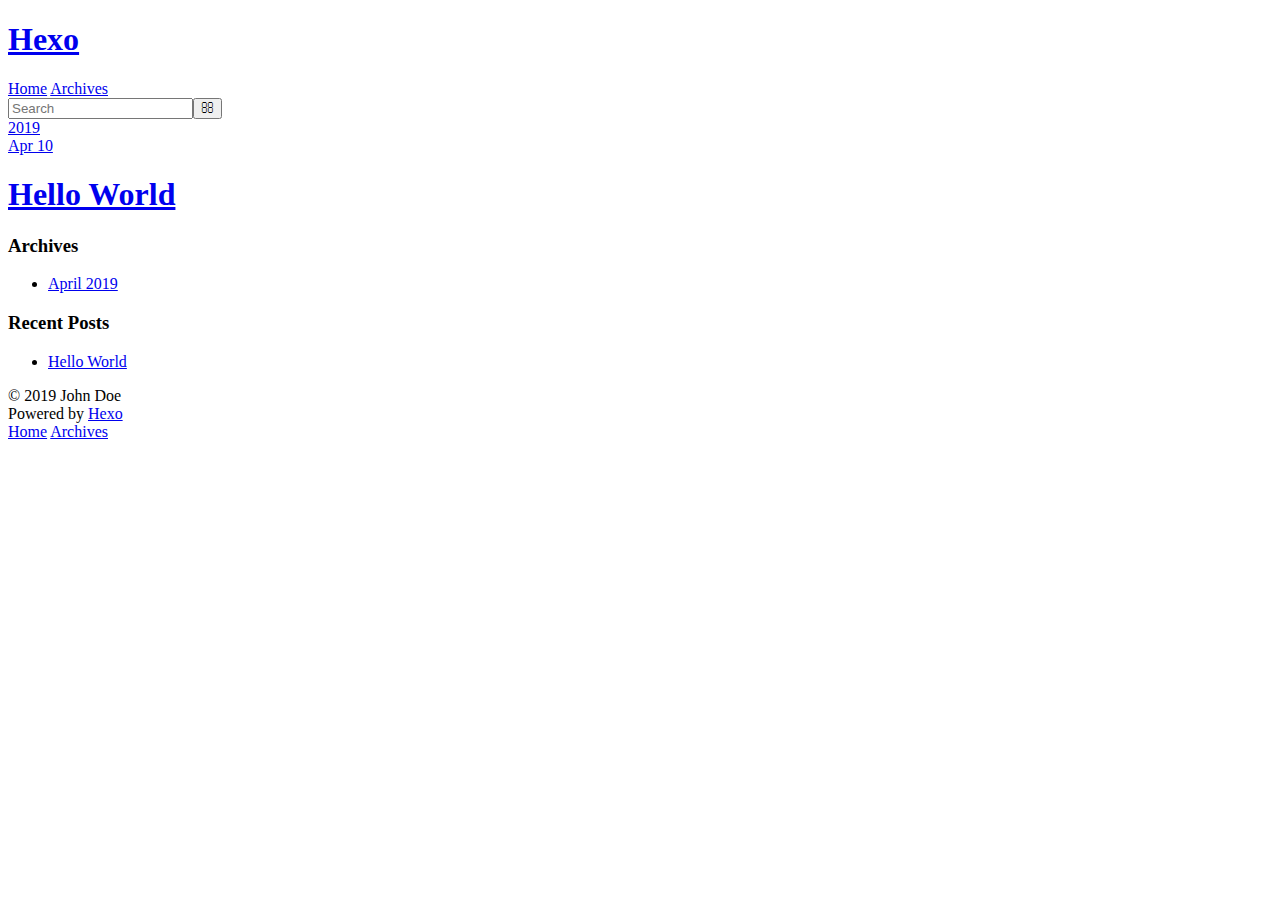
==== archives/index.html @ 7c73ddf2 "Site updated: 2019-04-10 21:47:30" ====
<!DOCTYPE html>
<html>
<head><meta name="generator" content="Hexo 3.8.0">
  <meta charset="utf-8">
  

  
  <title>Archives | Hexo</title>
  <meta name="viewport" content="width=device-width, initial-scale=1, maximum-scale=1">
  <meta property="og:type" content="website">
<meta property="og:title" content="Hexo">
<meta property="og:url" content="https://acly_xuan.github.io/archives/index.html">
<meta property="og:site_name" content="Hexo">
<meta property="og:locale" content="default">
<meta name="twitter:card" content="summary">
<meta name="twitter:title" content="Hexo">
  
    <link rel="alternate" href="/atom.xml" title="Hexo" type="application/atom+xml">
  
  
    <link rel="icon" href="/favicon.png">
  
  
    <link href="//fonts.googleapis.com/css?family=Source+Code+Pro" rel="stylesheet" type="text/css">
  
  <link rel="stylesheet" href="/css/style.css">
</head>
</html>
<body>
  <div id="container">
    <div id="wrap">
      <header id="header">
  <div id="banner"></div>
  <div id="header-outer" class="outer">
    <div id="header-title" class="inner">
      <h1 id="logo-wrap">
        <a href="/" id="logo">Hexo</a>
      </h1>
      
    </div>
    <div id="header-inner" class="inner">
      <nav id="main-nav">
        <a id="main-nav-toggle" class="nav-icon"></a>
        
          <a class="main-nav-link" href="/">Home</a>
        
          <a class="main-nav-link" href="/archives">Archives</a>
        
      </nav>
      <nav id="sub-nav">
        
          <a id="nav-rss-link" class="nav-icon" href="/atom.xml" title="RSS Feed"></a>
        
        <a id="nav-search-btn" class="nav-icon" title="Search"></a>
      </nav>
      <div id="search-form-wrap">
        <form action="//google.com/search" method="get" accept-charset="UTF-8" class="search-form"><input type="search" name="q" class="search-form-input" placeholder="Search"><button type="submit" class="search-form-submit">&#xF002;</button><input type="hidden" name="sitesearch" value="https://acly_xuan.github.io"></form>
      </div>
    </div>
  </div>
</header>
      <div class="outer">
        <section id="main">
  
  
    
    
      
      
      <section class="archives-wrap">
        <div class="archive-year-wrap">
          <a href="/archives/2019" class="archive-year">2019</a>
        </div>
        <div class="archives">
    
    <article class="archive-article archive-type-post">
  <div class="archive-article-inner">
    <header class="archive-article-header">
      <a href="/2019/04/10/hello-world/" class="archive-article-date">
  <time datetime="2019-04-10T12:12:37.846Z" itemprop="datePublished">Apr 10</time>
</a>
      
  
    <h1 itemprop="name">
      <a class="archive-article-title" href="/2019/04/10/hello-world/">Hello World</a>
    </h1>
  

    </header>
  </div>
</article>
  
  
    </div></section>
  


</section>
        
          <aside id="sidebar">
  
    

  
    

  
    
  
    
  <div class="widget-wrap">
    <h3 class="widget-title">Archives</h3>
    <div class="widget">
      <ul class="archive-list"><li class="archive-list-item"><a class="archive-list-link" href="/archives/2019/04/">April 2019</a></li></ul>
    </div>
  </div>


  
    
  <div class="widget-wrap">
    <h3 class="widget-title">Recent Posts</h3>
    <div class="widget">
      <ul>
        
          <li>
            <a href="/2019/04/10/hello-world/">Hello World</a>
          </li>
        
      </ul>
    </div>
  </div>

  
</aside>
        
      </div>
      <footer id="footer">
  
  <div class="outer">
    <div id="footer-info" class="inner">
      &copy; 2019 John Doe<br>
      Powered by <a href="http://hexo.io/" target="_blank">Hexo</a>
    </div>
  </div>
</footer>
    </div>
    <nav id="mobile-nav">
  
    <a href="/" class="mobile-nav-link">Home</a>
  
    <a href="/archives" class="mobile-nav-link">Archives</a>
  
</nav>
    

<script src="//ajax.googleapis.com/ajax/libs/jquery/2.0.3/jquery.min.js"></script>


  <link rel="stylesheet" href="/fancybox/jquery.fancybox.css">
  <script src="/fancybox/jquery.fancybox.pack.js"></script>


<script src="/js/script.js"></script>



  </div>
</body>
</html>
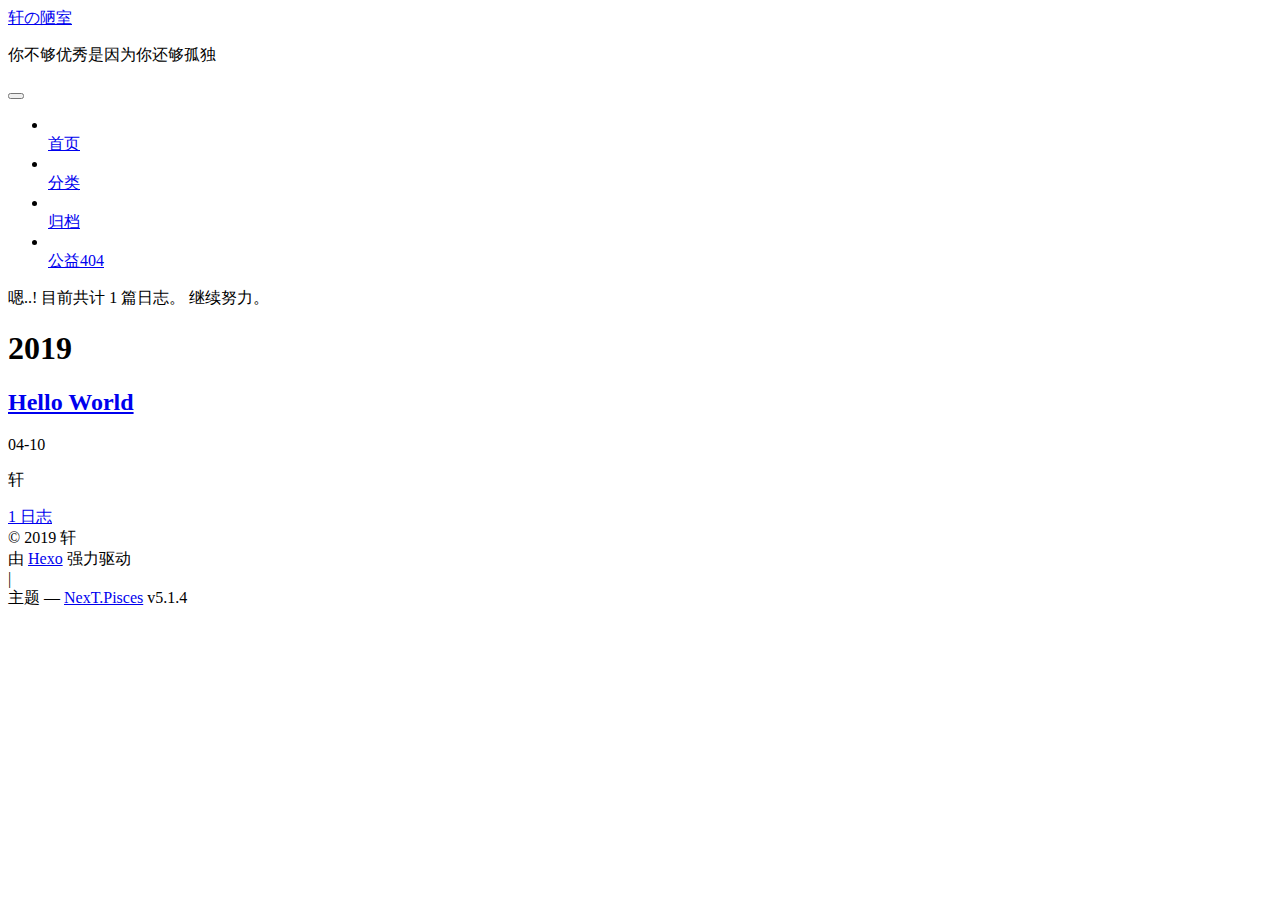
==== commit e7223bf5: "Site updated: 2019-04-13 15:11:56" ====
--- a/archives/index.html
+++ b/archives/index.html
@@ -1,170 +1,576 @@
 <!DOCTYPE html>
-<html>
+
+
+
+  
+
+
+<html class="theme-next pisces use-motion" lang="zh-Hans">
 <head><meta name="generator" content="Hexo 3.8.0">
-  <meta charset="utf-8">
-  
-
-  
-  <title>Archives | Hexo</title>
-  <meta name="viewport" content="width=device-width, initial-scale=1, maximum-scale=1">
-  <meta property="og:type" content="website">
-<meta property="og:title" content="Hexo">
-<meta property="og:url" content="https://acly_xuan.github.io/archives/index.html">
-<meta property="og:site_name" content="Hexo">
-<meta property="og:locale" content="default">
+  <meta charset="UTF-8">
+<meta http-equiv="X-UA-Compatible" content="IE=edge">
+<meta name="viewport" content="width=device-width, initial-scale=1, maximum-scale=1">
+<meta name="theme-color" content="#222">
+
+
+
+
+
+
+
+
+
+<meta http-equiv="Cache-Control" content="no-transform">
+<meta http-equiv="Cache-Control" content="no-siteapp">
+
+
+
+
+
+
+
+
+
+
+
+
+
+
+
+
+  
+  
+  <link href="/lib/fancybox/source/jquery.fancybox.css?v=2.1.5" rel="stylesheet" type="text/css">
+
+
+
+
+
+
+
+<link href="/lib/font-awesome/css/font-awesome.min.css?v=4.6.2" rel="stylesheet" type="text/css">
+
+<link href="/css/main.css?v=5.1.4" rel="stylesheet" type="text/css">
+
+
+  <link rel="apple-touch-icon" sizes="180x180" href="/images/apple-touch-icon-next.png?v=5.1.4">
+
+
+  <link rel="icon" type="image/png" sizes="32x32" href="/images/favicon-32x32-next.png?v=5.1.4">
+
+
+  <link rel="icon" type="image/png" sizes="16x16" href="/images/favicon-16x16-next.png?v=5.1.4">
+
+
+  <link rel="mask-icon" href="/images/logo.svg?v=5.1.4" color="#222">
+
+
+
+
+
+  <meta name="keywords" content="Hexo, NexT">
+
+
+
+
+
+
+
+
+
+
+<meta property="og:type" content="website">
+<meta property="og:title" content="轩の陋室">
+<meta property="og:url" content="https://xiaoxuanQi.github.io/archives/index.html">
+<meta property="og:site_name" content="轩の陋室">
+<meta property="og:locale" content="zh-Hans">
 <meta name="twitter:card" content="summary">
-<meta name="twitter:title" content="Hexo">
-  
-    <link rel="alternate" href="/atom.xml" title="Hexo" type="application/atom+xml">
-  
-  
-    <link rel="icon" href="/favicon.png">
-  
-  
-    <link href="//fonts.googleapis.com/css?family=Source+Code+Pro" rel="stylesheet" type="text/css">
-  
-  <link rel="stylesheet" href="/css/style.css">
+<meta name="twitter:title" content="轩の陋室">
+
+
+
+<script type="text/javascript" id="hexo.configurations">
+  var NexT = window.NexT || {};
+  var CONFIG = {
+    root: '/',
+    scheme: 'Pisces',
+    version: '5.1.4',
+    sidebar: {"position":"left","display":"post","offset":12,"b2t":false,"scrollpercent":false,"onmobile":false},
+    fancybox: true,
+    tabs: true,
+    motion: {"enable":true,"async":false,"transition":{"post_block":"fadeIn","post_header":"slideDownIn","post_body":"slideDownIn","coll_header":"slideLeftIn","sidebar":"slideUpIn"}},
+    duoshuo: {
+      userId: '0',
+      author: '轩'
+    },
+    algolia: {
+      applicationID: '',
+      apiKey: '',
+      indexName: '',
+      hits: {"per_page":10},
+      labels: {"input_placeholder":"Search for Posts","hits_empty":"We didn't find any results for the search: ${query}","hits_stats":"${hits} results found in ${time} ms"}
+    }
+  };
+</script>
+
+
+
+  <link rel="canonical" href="https://xiaoxuanQi.github.io/archives/">
+
+
+
+
+
+  <title>归档 | 轩の陋室</title>
+  
+
+
+
+
+
+
+
+
 </head>
-</html>
-<body>
-  <div id="container">
-    <div id="wrap">
-      <header id="header">
-  <div id="banner"></div>
-  <div id="header-outer" class="outer">
-    <div id="header-title" class="inner">
-      <h1 id="logo-wrap">
-        <a href="/" id="logo">Hexo</a>
-      </h1>
-      
+
+<body itemscope itemtype="http://schema.org/WebPage" lang="zh-Hans">
+
+  
+  
+    
+  
+
+  <div class="container sidebar-position-left page-archive">
+    <div class="headband"></div>
+
+    <header id="header" class="header" itemscope itemtype="http://schema.org/WPHeader">
+      <div class="header-inner"><div class="site-brand-wrapper">
+  <div class="site-meta ">
+    
+
+    <div class="custom-logo-site-title">
+      <a href="/" class="brand" rel="start">
+        <span class="logo-line-before"><i></i></span>
+        <span class="site-title">轩の陋室</span>
+        <span class="logo-line-after"><i></i></span>
+      </a>
     </div>
-    <div id="header-inner" class="inner">
-      <nav id="main-nav">
-        <a id="main-nav-toggle" class="nav-icon"></a>
-        
-          <a class="main-nav-link" href="/">Home</a>
-        
-          <a class="main-nav-link" href="/archives">Archives</a>
-        
-      </nav>
-      <nav id="sub-nav">
-        
-          <a id="nav-rss-link" class="nav-icon" href="/atom.xml" title="RSS Feed"></a>
-        
-        <a id="nav-search-btn" class="nav-icon" title="Search"></a>
-      </nav>
-      <div id="search-form-wrap">
-        <form action="//google.com/search" method="get" accept-charset="UTF-8" class="search-form"><input type="search" name="q" class="search-form-input" placeholder="Search"><button type="submit" class="search-form-submit">&#xF002;</button><input type="hidden" name="sitesearch" value="https://acly_xuan.github.io"></form>
+      
+        <p class="site-subtitle">你不够优秀是因为你还够孤独</p>
+      
+  </div>
+
+  <div class="site-nav-toggle">
+    <button>
+      <span class="btn-bar"></span>
+      <span class="btn-bar"></span>
+      <span class="btn-bar"></span>
+    </button>
+  </div>
+</div>
+
+<nav class="site-nav">
+  
+
+  
+    <ul id="menu" class="menu">
+      
+        
+        <li class="menu-item menu-item-home">
+          <a href="/ 首页" rel="section">
+            
+              <i class="menu-item-icon fa fa-fw fa-home"></i> <br>
+            
+            首页
+          </a>
+        </li>
+      
+        
+        <li class="menu-item menu-item-categories">
+          <a href="/分类" rel="section">
+            
+              <i class="menu-item-icon fa fa-fw fa-th"></i> <br>
+            
+            分类
+          </a>
+        </li>
+      
+        
+        <li class="menu-item menu-item-archives">
+          <a href="/归档" rel="section">
+            
+              <i class="menu-item-icon fa fa-fw fa-archive"></i> <br>
+            
+            归档
+          </a>
+        </li>
+      
+        
+        <li class="menu-item menu-item-commonweal">
+          <a href="/404/" rel="section">
+            
+              <i class="menu-item-icon fa fa-fw fa-heartbeat"></i> <br>
+            
+            公益404
+          </a>
+        </li>
+      
+
+      
+    </ul>
+  
+
+  
+</nav>
+
+
+
+ </div>
+    </header>
+
+    <main id="main" class="main">
+      <div class="main-inner">
+        <div class="content-wrap">
+          <div id="content" class="content">
+            
+
+  
+  
+  
+  <div class="post-block archive">
+    <div id="posts" class="posts-collapse">
+      <span class="archive-move-on"></span>
+
+      <span class="archive-page-counter">
+        
+        
+        
+          
+        
+        嗯..! 目前共计 1 篇日志。 继续努力。
+      </span>
+
+      
+
+        
+        
+        
+
+        
+          
+          <div class="collection-title">
+            <h1 class="archive-year" id="archive-year-2019">2019</h1>
+          </div>
+        
+        
+
+        
+
+  <article class="post post-type-normal" itemscope itemtype="http://schema.org/Article">
+    <header class="post-header">
+
+      <h2 class="post-title">
+        
+            <a class="post-title-link" href="/2019/04/10/hello-world/" itemprop="url">
+              
+                <span itemprop="name">Hello World</span>
+              
+            </a>
+        
+      </h2>
+
+      <div class="post-meta">
+        <time class="post-time" itemprop="dateCreated" datetime="2019-04-10T20:12:37+08:00" content="2019-04-10">
+          04-10
+        </time>
       </div>
+
+    </header>
+  </article>
+
+
+
+      
+
     </div>
   </div>
-</header>
-      <div class="outer">
-        <section id="main">
-  
-  
-    
-    
-      
-      
-      <section class="archives-wrap">
-        <div class="archive-year-wrap">
-          <a href="/archives/2019" class="archive-year">2019</a>
+  
+  
+  
+
+  
+
+
+
+          </div>
+          
+
+
+          
+
         </div>
-        <div class="archives">
-    
-    <article class="archive-article archive-type-post">
-  <div class="archive-article-inner">
-    <header class="archive-article-header">
-      <a href="/2019/04/10/hello-world/" class="archive-article-date">
-  <time datetime="2019-04-10T12:12:37.846Z" itemprop="datePublished">Apr 10</time>
-</a>
-      
-  
-    <h1 itemprop="name">
-      <a class="archive-article-title" href="/2019/04/10/hello-world/">Hello World</a>
-    </h1>
-  
-
-    </header>
-  </div>
-</article>
-  
-  
-    </div></section>
-  
-
-
-</section>
-        
-          <aside id="sidebar">
-  
-    
-
-  
-    
-
-  
-    
-  
-    
-  <div class="widget-wrap">
-    <h3 class="widget-title">Archives</h3>
-    <div class="widget">
-      <ul class="archive-list"><li class="archive-list-item"><a class="archive-list-link" href="/archives/2019/04/">April 2019</a></li></ul>
+        
+          
+  
+  <div class="sidebar-toggle">
+    <div class="sidebar-toggle-line-wrap">
+      <span class="sidebar-toggle-line sidebar-toggle-line-first"></span>
+      <span class="sidebar-toggle-line sidebar-toggle-line-middle"></span>
+      <span class="sidebar-toggle-line sidebar-toggle-line-last"></span>
     </div>
   </div>
 
-
-  
+  <aside id="sidebar" class="sidebar">
     
-  <div class="widget-wrap">
-    <h3 class="widget-title">Recent Posts</h3>
-    <div class="widget">
-      <ul>
-        
-          <li>
-            <a href="/2019/04/10/hello-world/">Hello World</a>
-          </li>
-        
-      </ul>
+    <div class="sidebar-inner">
+
+      
+
+      
+
+      <section class="site-overview-wrap sidebar-panel sidebar-panel-active">
+        <div class="site-overview">
+          <div class="site-author motion-element" itemprop="author" itemscope itemtype="http://schema.org/Person">
+            
+              <p class="site-author-name" itemprop="name">轩</p>
+              <p class="site-description motion-element" itemprop="description"></p>
+          </div>
+
+          <nav class="site-state motion-element">
+
+            
+              <div class="site-state-item site-state-posts">
+              
+                <a href="/归档">
+              
+                  <span class="site-state-item-count">1</span>
+                  <span class="site-state-item-name">日志</span>
+                </a>
+              </div>
+            
+
+            
+
+            
+
+          </nav>
+
+          
+
+          
+
+          
+          
+
+          
+          
+
+          
+
+        </div>
+      </section>
+
+      
+
+      
+
     </div>
+  </aside>
+
+
+        
+      </div>
+    </main>
+
+    <footer id="footer" class="footer">
+      <div class="footer-inner">
+        <div class="copyright">&copy; <span itemprop="copyrightYear">2019</span>
+  <span class="with-love">
+    <i class="fa fa-user"></i>
+  </span>
+  <span class="author" itemprop="copyrightHolder">轩</span>
+
+  
+</div>
+
+
+  <div class="powered-by">由 <a class="theme-link" target="_blank" href="https://hexo.io">Hexo</a> 强力驱动</div>
+
+
+
+  <span class="post-meta-divider">|</span>
+
+
+
+  <div class="theme-info">主题 &mdash; <a class="theme-link" target="_blank" href="https://github.com/iissnan/hexo-theme-next">NexT.Pisces</a> v5.1.4</div>
+
+
+
+
+        
+
+
+
+
+
+
+
+        
+      </div>
+    </footer>
+
+    
+      <div class="back-to-top">
+        <i class="fa fa-arrow-up"></i>
+        
+      </div>
+    
+
+    
+
   </div>
 
   
-</aside>
-        
-      </div>
-      <footer id="footer">
-  
-  <div class="outer">
-    <div id="footer-info" class="inner">
-      &copy; 2019 John Doe<br>
-      Powered by <a href="http://hexo.io/" target="_blank">Hexo</a>
-    </div>
-  </div>
-</footer>
-    </div>
-    <nav id="mobile-nav">
-  
-    <a href="/" class="mobile-nav-link">Home</a>
-  
-    <a href="/archives" class="mobile-nav-link">Archives</a>
-  
-</nav>
-    
-
-<script src="//ajax.googleapis.com/ajax/libs/jquery/2.0.3/jquery.min.js"></script>
-
-
-  <link rel="stylesheet" href="/fancybox/jquery.fancybox.css">
-  <script src="/fancybox/jquery.fancybox.pack.js"></script>
-
-
-<script src="/js/script.js"></script>
-
-
-
-  </div>
+
+<script type="text/javascript">
+  if (Object.prototype.toString.call(window.Promise) !== '[object Function]') {
+    window.Promise = null;
+  }
+</script>
+
+
+
+
+
+
+
+
+
+  
+
+
+
+
+
+
+
+
+
+
+
+
+  
+  
+    <script type="text/javascript" src="/lib/jquery/index.js?v=2.1.3"></script>
+  
+
+  
+  
+    <script type="text/javascript" src="/lib/fastclick/lib/fastclick.min.js?v=1.0.6"></script>
+  
+
+  
+  
+    <script type="text/javascript" src="/lib/jquery_lazyload/jquery.lazyload.js?v=1.9.7"></script>
+  
+
+  
+  
+    <script type="text/javascript" src="/lib/velocity/velocity.min.js?v=1.2.1"></script>
+  
+
+  
+  
+    <script type="text/javascript" src="/lib/velocity/velocity.ui.min.js?v=1.2.1"></script>
+  
+
+  
+  
+    <script type="text/javascript" src="/lib/fancybox/source/jquery.fancybox.pack.js?v=2.1.5"></script>
+  
+
+
+  
+
+
+  <script type="text/javascript" src="/js/src/utils.js?v=5.1.4"></script>
+
+  <script type="text/javascript" src="/js/src/motion.js?v=5.1.4"></script>
+
+
+
+  
+  
+
+
+  <script type="text/javascript" src="/js/src/affix.js?v=5.1.4"></script>
+
+  <script type="text/javascript" src="/js/src/schemes/pisces.js?v=5.1.4"></script>
+
+
+
+  
+
+  
+
+
+  <script type="text/javascript" src="/js/src/bootstrap.js?v=5.1.4"></script>
+
+
+
+  
+
+
+  
+
+
+
+
+	
+
+
+
+
+
+  
+
+
+
+
+
+  
+
+
+
+
+
+
+
+
+
+
+
+
+  
+
+
+
+
+
+  
+
+  
+
+  
+
+  
+  
+
+  
+
+  
+
+  
+
 </body>
-</html>+</html>
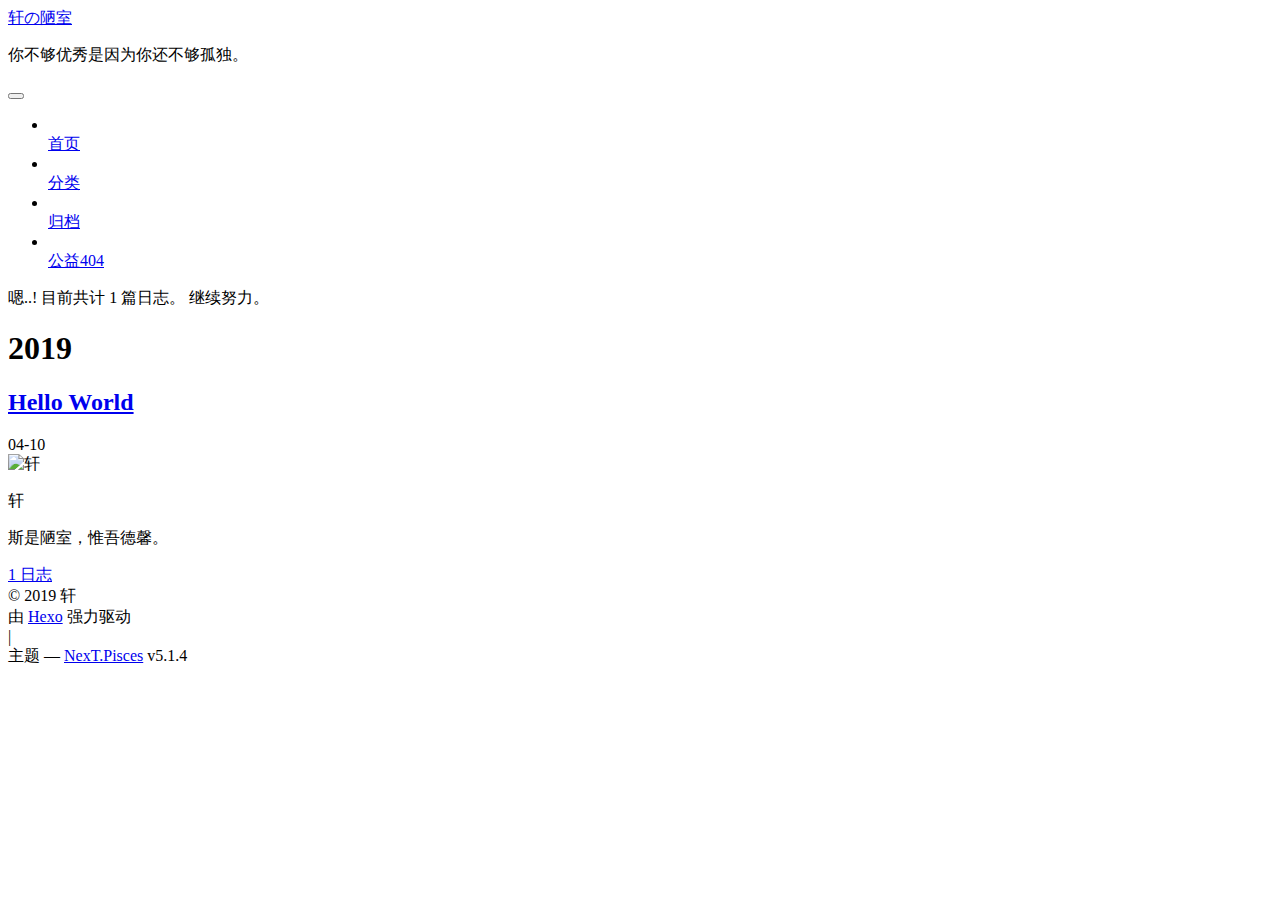
==== commit ff35306b: "Site updated: 2019-04-13 16:06:56" ====
--- a/archives/index.html
+++ b/archives/index.html
@@ -79,13 +79,16 @@
 
 
 
+<meta name="description" content="斯是陋室，惟吾德馨。">
 <meta property="og:type" content="website">
 <meta property="og:title" content="轩の陋室">
 <meta property="og:url" content="https://xiaoxuanQi.github.io/archives/index.html">
 <meta property="og:site_name" content="轩の陋室">
+<meta property="og:description" content="斯是陋室，惟吾德馨。">
 <meta property="og:locale" content="zh-Hans">
 <meta name="twitter:card" content="summary">
 <meta name="twitter:title" content="轩の陋室">
+<meta name="twitter:description" content="斯是陋室，惟吾德馨。">
 
 
 
@@ -156,7 +159,7 @@
       </a>
     </div>
       
-        <p class="site-subtitle">你不够优秀是因为你还够孤独</p>
+        <p class="site-subtitle">你不够优秀是因为你还不够孤独。</p>
       
   </div>
 
@@ -177,7 +180,7 @@
       
         
         <li class="menu-item menu-item-home">
-          <a href="/ 首页" rel="section">
+          <a href="/首页" rel="section">
             
               <i class="menu-item-icon fa fa-fw fa-home"></i> <br>
             
@@ -207,7 +210,7 @@
       
         
         <li class="menu-item menu-item-commonweal">
-          <a href="/404/" rel="section">
+          <a href="/404" rel="section">
             
               <i class="menu-item-icon fa fa-fw fa-heartbeat"></i> <br>
             
@@ -332,8 +335,10 @@
         <div class="site-overview">
           <div class="site-author motion-element" itemprop="author" itemscope itemtype="http://schema.org/Person">
             
+              <img class="site-author-image" itemprop="image" src="/images/avatar.png" alt="轩">
+            
               <p class="site-author-name" itemprop="name">轩</p>
-              <p class="site-description motion-element" itemprop="description"></p>
+              <p class="site-description motion-element" itemprop="description">斯是陋室，惟吾德馨。</p>
           </div>
 
           <nav class="site-state motion-element">
